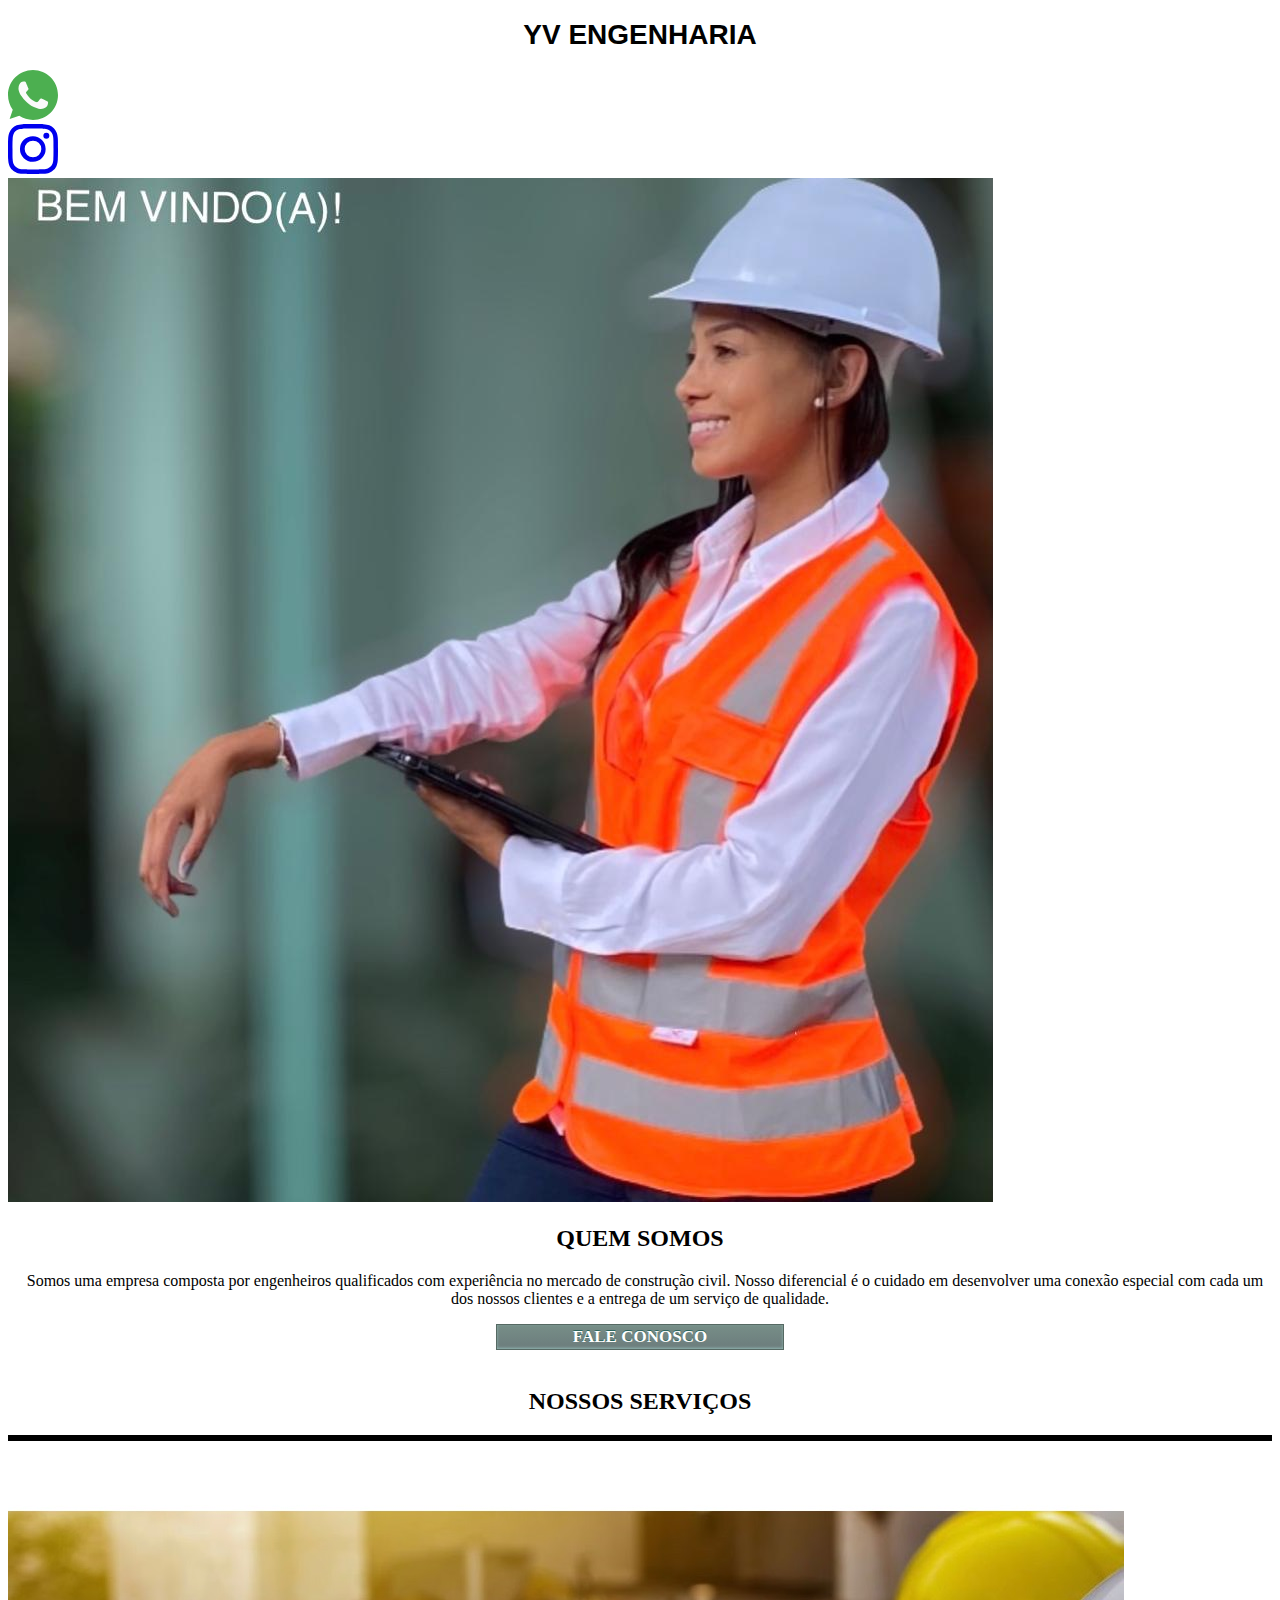
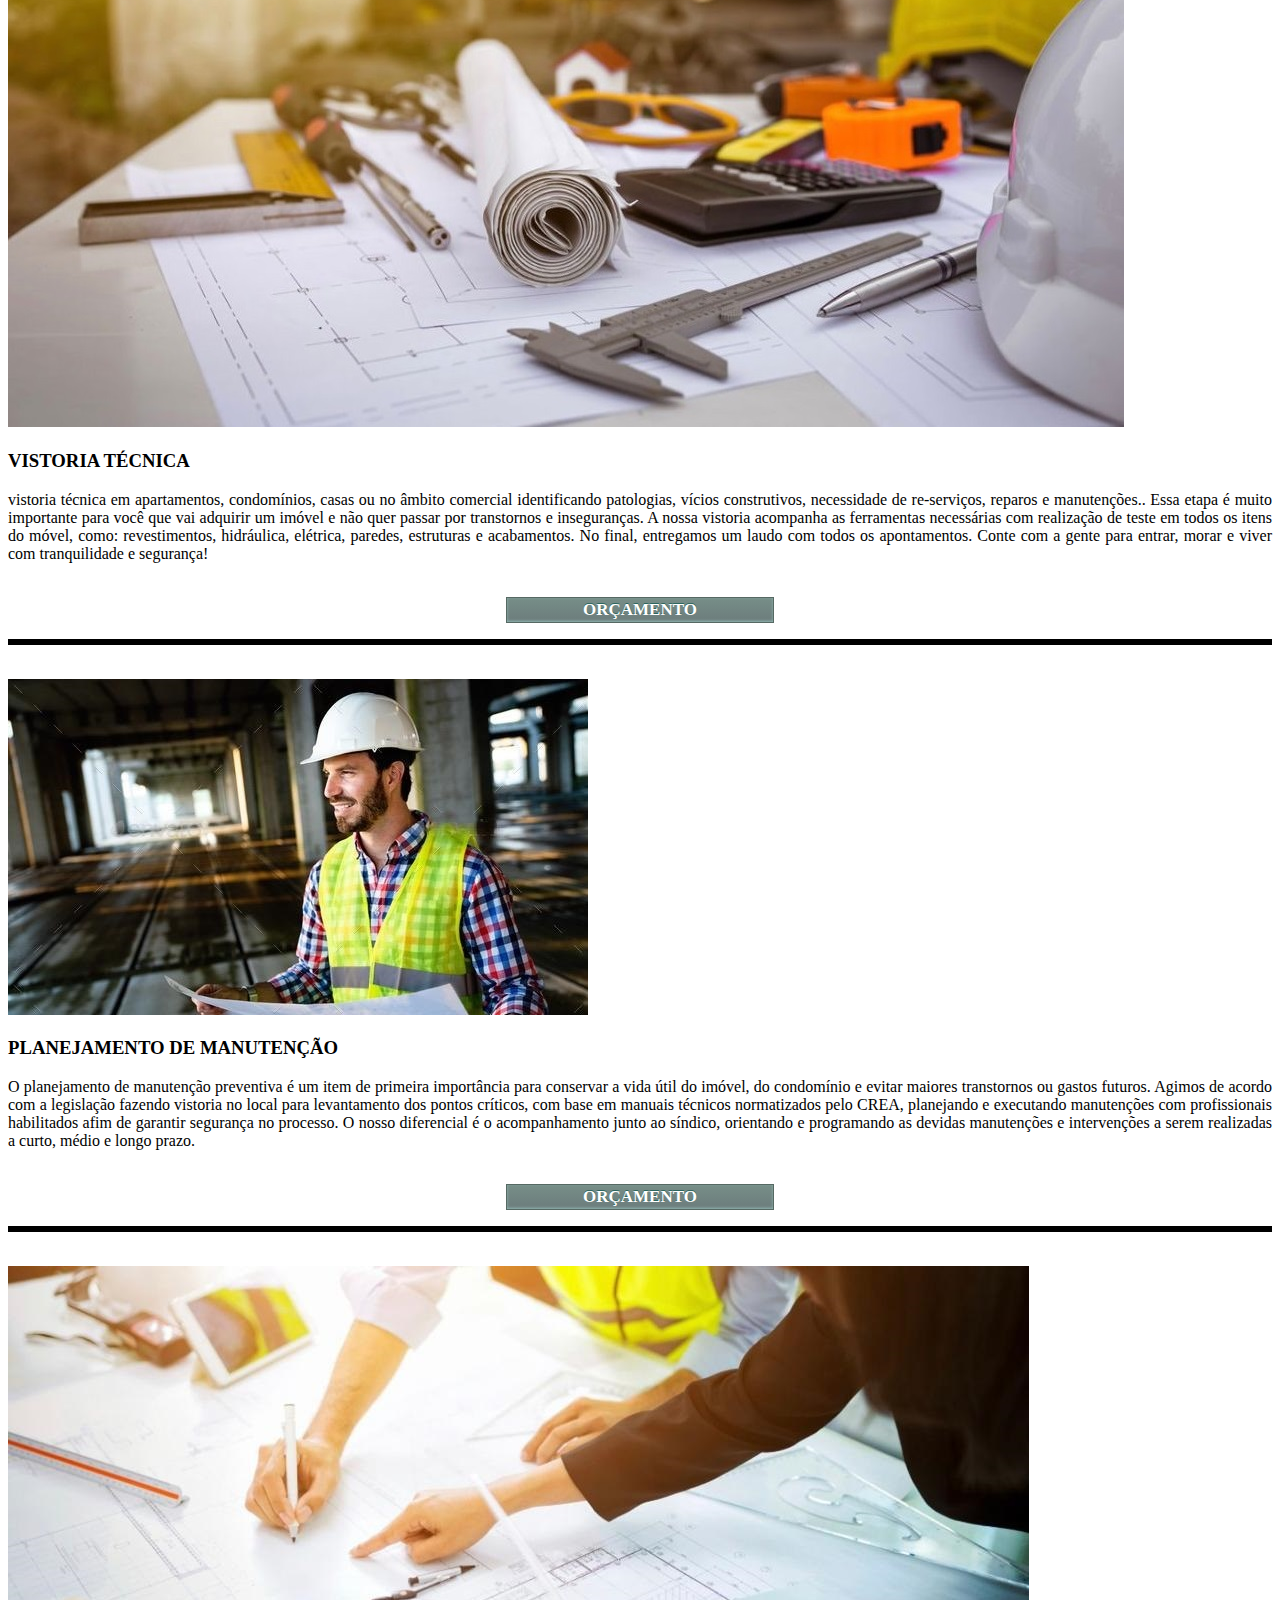
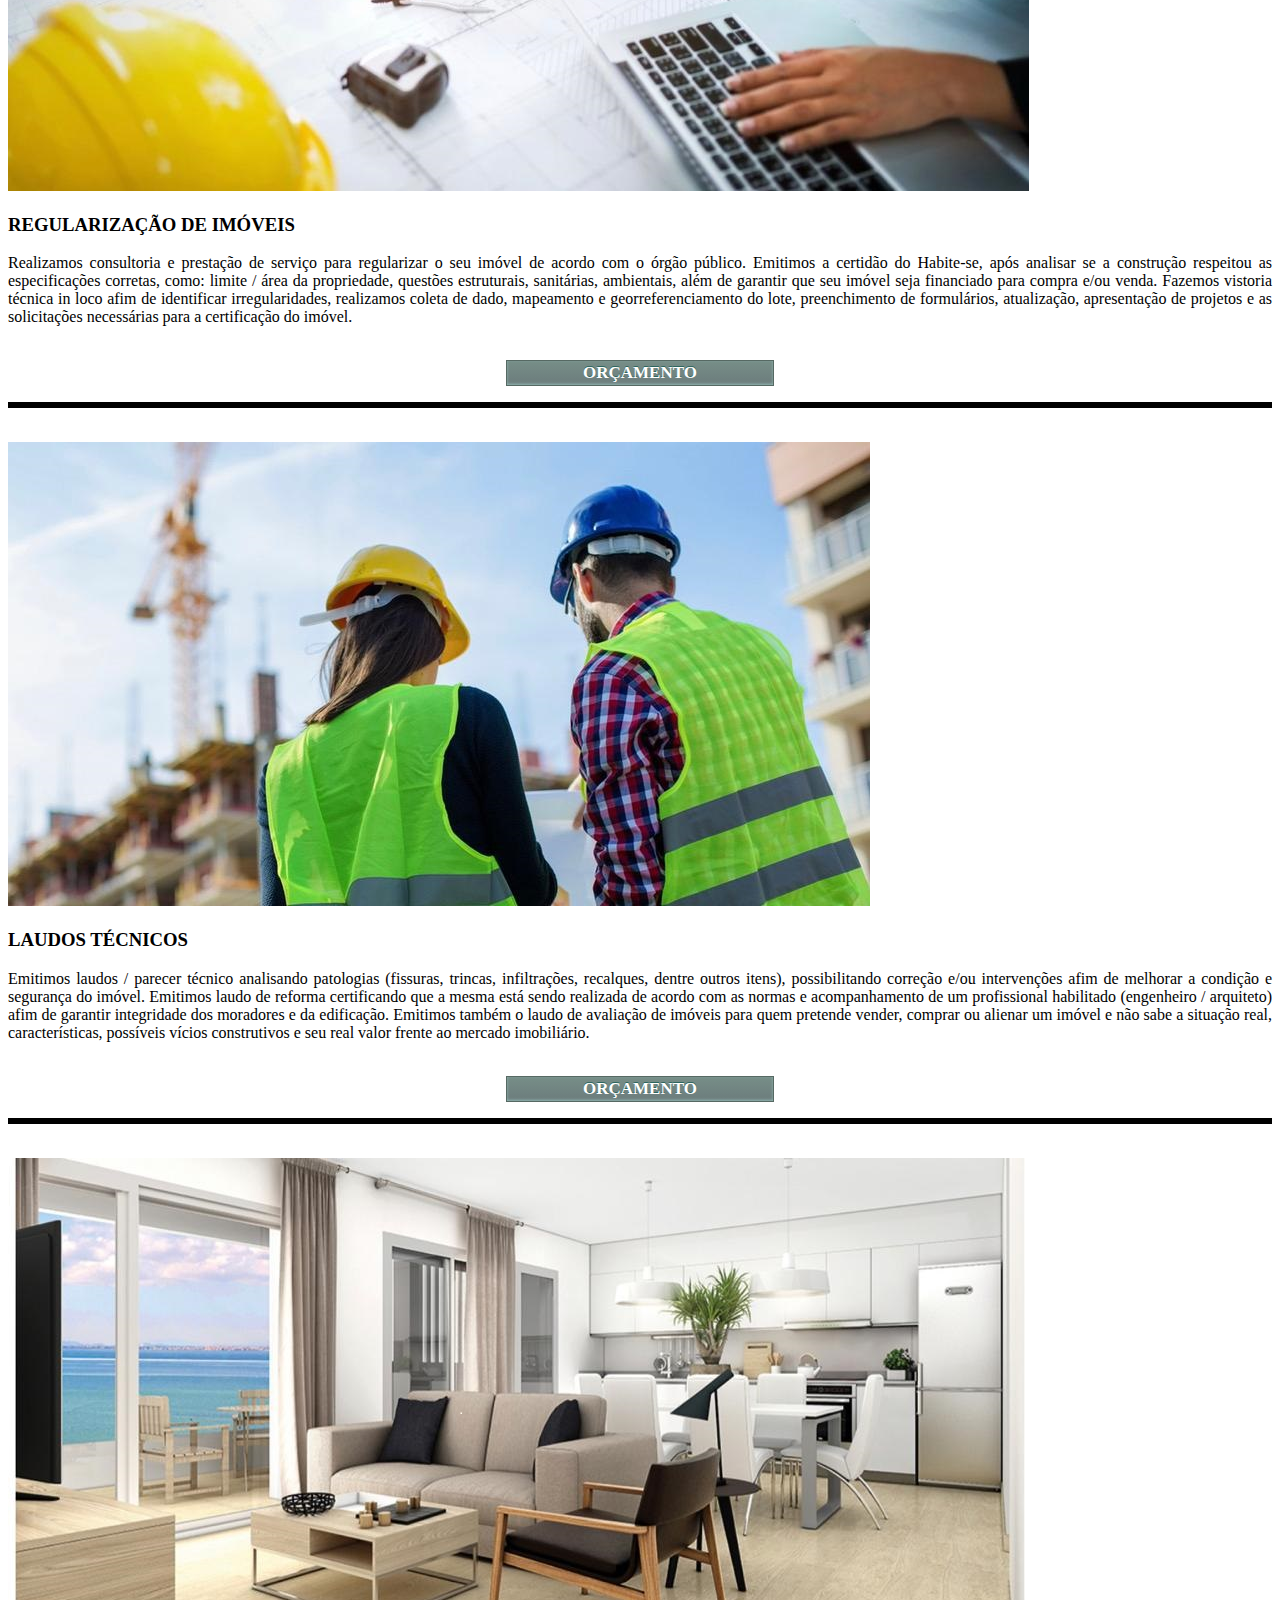
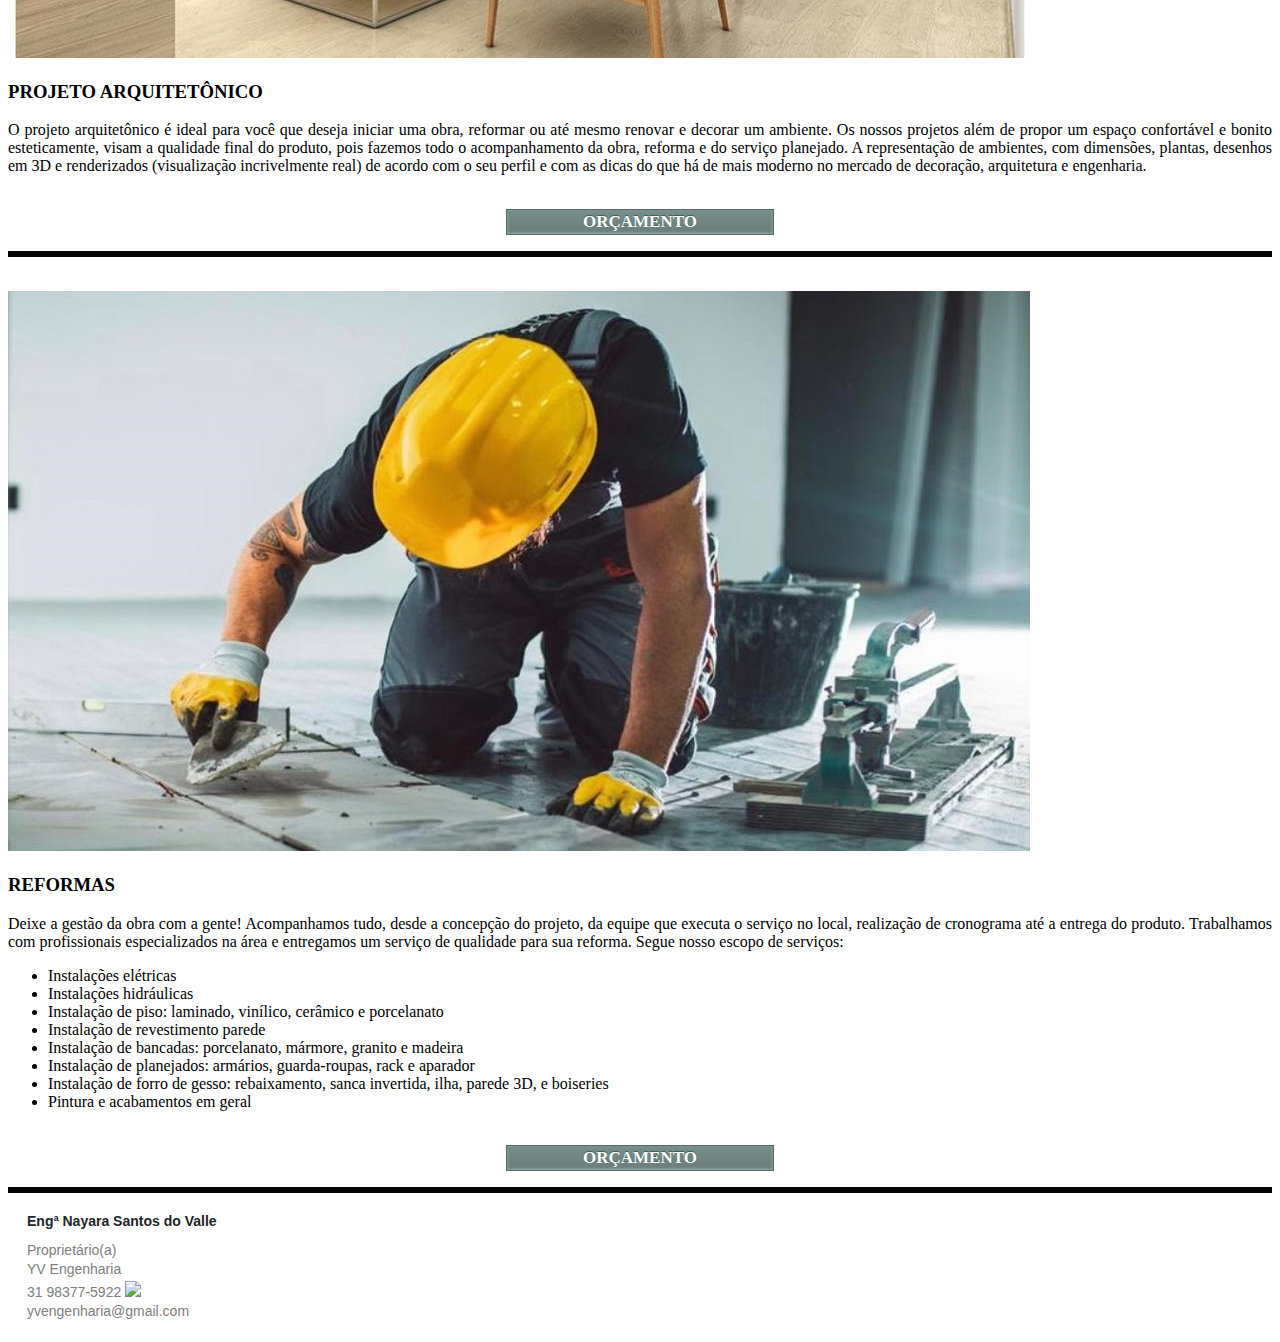
==== index.html @ 6bd7ccec "Update index.html" ====
<!DOCTYPE html>
<html>
<html lang="pt-BR">
  
  <head>
    <meta charset="utf-8">
    <title>YV ENGENHARIA</title>
    <link rel="stylesheet" href="estilos2.css">
    <meta name="viewport" content="width=device-width, initial-scale=1.0">
    
  </head>
  
 <body>
      
     <div style='text-align:center'>
     <div style='font-size:	14px'>
     <div style='color:#000000'>
     <div style=' font-family: Helvetica, Sans-Serif'>
       
        <h1>YV ENGENHARIA</h1>
       
     </div>
     </div>
     </div>
     </div>
   
  <script src="./scripts.js"></script>
      <div id="wpp">
        <a href="https://api.whatsapp.com/send?phone=553183775922&text=Texto%20aqui"> 
           <svg enable-background="new 0 0 512 512" width="50" height="50" version="1.1" viewBox="0 0 512 512" xml:space="preserve" xmlns="http://www.w3.org/2000/svg"><path d="M256.064,0h-0.128l0,0C114.784,0,0,114.816,0,256c0,56,18.048,107.904,48.736,150.048l-31.904,95.104  l98.4-31.456C155.712,496.512,204,512,256.064,512C397.216,512,512,397.152,512,256S397.216,0,256.064,0z" fill="#4CAF50"/><path d="m405.02 361.5c-6.176 17.44-30.688 31.904-50.24 36.128-13.376 2.848-30.848 5.12-89.664-19.264-75.232-31.168-123.68-107.62-127.46-112.58-3.616-4.96-30.4-40.48-30.4-77.216s18.656-54.624 26.176-62.304c6.176-6.304 16.384-9.184 26.176-9.184 3.168 0 6.016 0.16 8.576 0.288 7.52 0.32 11.296 0.768 16.256 12.64 6.176 14.88 21.216 51.616 23.008 55.392 1.824 3.776 3.648 8.896 1.088 13.856-2.4 5.12-4.512 7.392-8.288 11.744s-7.36 7.68-11.136 12.352c-3.456 4.064-7.36 8.416-3.008 15.936 4.352 7.36 19.392 31.904 41.536 51.616 28.576 25.44 51.744 33.568 60.032 37.024 6.176 2.56 13.536 1.952 18.048-2.848 5.728-6.176 12.8-16.416 20-26.496 5.12-7.232 11.584-8.128 18.368-5.568 6.912 2.4 43.488 20.48 51.008 24.224 7.52 3.776 12.48 5.568 14.304 8.736 1.792 3.168 1.792 18.048-4.384 35.52z" fill="#FAFAFA"/>
           </svg>
         </a>
       </div>
   
       <div id="instagram">
         <a href="https://www.instagram.com/yvengenharia/"> 
           <svg xmlns="http://www.w3.org/2000/svg" width="50" height="50" fill="currentColor" class="bi bi-instagram" viewBox="0 0 16 16"><path d="M8 0C5.829 0 5.556.01 4.703.048 3.85.088 3.269.222 2.76.42a3.917 3.917 0 0 0-1.417.923A3.927 3.927 0 0 0 .42 2.76C.222 3.268.087 3.85.048 4.7.01 5.555 0 5.827 0 8.001c0 2.172.01 2.444.048 3.297.04.852.174 1.433.372 1.942.205.526.478.972.923 1.417.444.445.89.719 1.416.923.51.198 1.09.333 1.942.372C5.555 15.99 5.827 16 8 16s2.444-.01 3.298-.048c.851-.04 1.434-.174 1.943-.372a3.916 3.916 0 0 0 1.416-.923c.445-.445.718-.891.923-1.417.197-.509.332-1.09.372-1.942C15.99 10.445 16 10.173 16 8s-.01-2.445-.048-3.299c-.04-.851-.175-1.433-.372-1.941a3.926 3.926 0 0 0-.923-1.417A3.911 3.911 0 0 0 13.24.42c-.51-.198-1.092-.333-1.943-.372C10.443.01 10.172 0 7.998 0h.003zm-.717 1.442h.718c2.136 0 2.389.007 3.232.046.78.035 1.204.166 1.486.275.373.145.64.319.92.599.28.28.453.546.598.92.11.281.24.705.275 1.485.039.843.047 1.096.047 3.231s-.008 2.389-.047 3.232c-.035.78-.166 1.203-.275 1.485a2.47 2.47 0 0 1-.599.919c-.28.28-.546.453-.92.598-.28.11-.704.24-1.485.276-.843.038-1.096.047-3.232.047s-2.39-.009-3.233-.047c-.78-.036-1.203-.166-1.485-.276a2.478 2.478 0 0 1-.92-.598 2.48 2.48 0 0 1-.6-.92c-.109-.281-.24-.705-.275-1.485-.038-.843-.046-1.096-.046-3.233 0-2.136.008-2.388.046-3.231.036-.78.166-1.204.276-1.486.145-.373.319-.64.599-.92.28-.28.546-.453.92-.598.282-.11.705-.24 1.485-.276.738-.034 1.024-.044 2.515-.045v.002zm4.988 1.328a.96.96 0 1 0 0 1.92.96.96 0 0 0 0-1.92zm-4.27 1.122a4.109 4.109 0 1 0 0 8.217 4.109 4.109 0 0 0 0-8.217zm0 1.441a2.667 2.667 0 1 1 0 5.334 2.667 2.667 0 0 1 0-5.334z"/>
           </svg>                                 
         </a>
        </div>
  
  <img src= "../a2.jpg" class="img">
  
   
   <div style='text-align:center'><h2>QUEM SOMOS</h2></div>
   
     <p><div style='text-align:center'>
         <div style= 'text-indent: 10px'>
           <div style= 'color: #000000'>
             
                                    
        Somos uma empresa composta por engenheiros qualificados com experiência no mercado de construção civil. 
        Nosso diferencial é o cuidado em desenvolver uma conexão especial com cada um dos nossos clientes e a 
        entrega de um serviço de qualidade.
 
      </p>
      </div>
      </div>
      </div>
  
  <div style='text-align:center'>
  <a href="https://api.whatsapp.com/send?phone=553183775922&text=Texto%20aqui" class="myButton">FALE CONOSCO</a>
  </div>
  </br>
       <div style='text-align:center'><h2>NOSSOS SERVIÇOS</h2></div>
  
     <p style="border:solid;"></p>
  
       <img src= "../img/vt1.jpg" class="img">
  
     <div style='text-align:left'><h3>VISTORIA TÉCNICA</h3></div>
     <p><div style='text-align:justify'>
    

             
          vistoria técnica em apartamentos, condomínios, casas ou no âmbito comercial identificando patologias, vícios construtivos, 
         necessidade de re-serviços, reparos e manutenções.. Essa etapa é muito importante para você que vai adquirir um imóvel e não quer passar
         por transtornos e inseguranças. A nossa vistoria acompanha as ferramentas necessárias com realização de teste em todos os itens do 
         móvel, como: revestimentos, hidráulica, elétrica, paredes, estruturas e acabamentos. No final, entregamos um laudo com todos os 
         apontamentos. Conte com a gente para entrar, morar e viver com tranquilidade e segurança!

     
      </p>
        </div>

     </br>
      <div style='text-align:center'>
       <a href="https://api.whatsapp.com/send?phone=553183775922&text=Texto%20aqui" class="myButton">ORÇAMENTO</a>
        </div>

       <p style="border:solid;"></p>

      </br>
       
       <img src= "../img/mp1.jpg" class="img">
  
     <div style='text-align:left'><h3>PLANEJAMENTO DE MANUTENÇÃO</h3></div>
     <p><div style='text-align:justify'>  

       O planejamento de manutenção preventiva é um item de primeira importância para conservar a vida útil do imóvel, do condomínio e evitar
       maiores transtornos ou gastos futuros. Agimos de acordo com a legislação fazendo vistoria no local para levantamento dos pontos
       críticos, com base em manuais técnicos normatizados pelo CREA, planejando e executando manutenções com profissionais habilitados 
       afim de garantir segurança no processo. O nosso diferencial é o acompanhamento junto ao síndico, orientando e programando as devidas 
       manutenções e intervenções a serem realizadas a curto, médio e longo prazo.
   
     </p></div> 

    </br>
    <div style='text-align:center'>
       <a href="https://api.whatsapp.com/send?phone=553183775922&text=Texto%20aqui" class="myButton">ORÇAMENTO</a>
        </div>

     <p style="border:solid;"></p>

      </br>
     

  <img src= "../img/ri1.jpg" class="img">

  <div style='text-align:left'><h3>REGULARIZAÇÃO DE IMÓVEIS</h3></div>
  <p><div style='text-align:justify'>  
         
        Realizamos consultoria e prestação de serviço para regularizar o seu imóvel de acordo com o órgão público. Emitimos a certidão do
        Habite-se, após analisar se a construção respeitou as especificações corretas, como: limite / área da propriedade, questões 
        estruturais, sanitárias, ambientais, além de garantir que seu imóvel seja financiado para compra e/ou venda. Fazemos vistoria
        técnica in loco afim de identificar irregularidades, realizamos coleta de dado, mapeamento e georreferenciamento do lote, 
        preenchimento de formulários, atualização, apresentação de projetos e as solicitações necessárias para a certificação do imóvel.


     </p></div>
    
     </br>
    <div style='text-align:center'>
       <a href="https://api.whatsapp.com/send?phone=553183775922&text=Texto%20aqui" class="myButton">ORÇAMENTO</a>
        </div>

      <p style="border:solid;"></p>

      </br>
      

   <img src= "../img/lt1.jpg" class="img">

     <div style='text-align:left'><h3>LAUDOS TÉCNICOS</h3></div>
     <p><div style='text-align:justify'>  

        Emitimos laudos / parecer técnico analisando patologias (fissuras, trincas, infiltrações, recalques, dentre outros itens),
        possibilitando correção e/ou intervenções afim de melhorar a condição e segurança do imóvel. Emitimos laudo de reforma
        certificando que a mesma está sendo realizada de acordo com as normas e acompanhamento de um profissional habilitado 
        (engenheiro / arquiteto) afim de garantir integridade dos moradores e da edificação. Emitimos também o laudo de avaliação 
        de imóveis para quem pretende vender, comprar ou alienar um imóvel e não sabe a situação real, características, possíveis 
        vícios construtivos e seu real valor frente ao mercado imobiliário.


     </p></div>

    </br>
    <div style='text-align:center'>
       <a href="https://api.whatsapp.com/send?phone=553183775922&text=Texto%20aqui" class="myButton">ORÇAMENTO</a>
        </div>

     <p style="border:solid;"></p>

      </br>
      


   <img src= "../img/pa1.jpg" class="img">

     <div style='text-align:left'><h3>PROJETO ARQUITETÔNICO</h3></div>
     <p><div style='text-align:justify'> 

       
      
         O projeto arquitetônico é ideal para você que deseja iniciar uma obra, reformar ou até mesmo renovar e decorar um ambiente. 
         Os nossos projetos além de propor um espaço confortável e bonito esteticamente, visam a qualidade final do produto, pois fazemos
         todo o acompanhamento da obra, reforma e do serviço planejado. A representação de ambientes, com dimensões, plantas, desenhos em 
         3D e renderizados (visualização incrivelmente real) de acordo com o seu perfil e com as dicas do que há de mais moderno no mercado 
         de decoração, arquitetura e engenharia. 
       
       
         </p></div>
     </br>
     <div style='text-align:center'>
       <a href="https://api.whatsapp.com/send?phone=553183775922&text=Texto%20aqui" class="myButton">ORÇAMENTO</a>
        </div>

      <p style="border:solid;"></p>

      </br>
      


     <img src= "../img/re1.jpg" class="img">

     <div style='text-align:left'><h3>REFORMAS</h3></div>
     <p><div style='text-align:justify'>  
  
       Deixe a gestão da obra com a gente! Acompanhamos tudo, desde a concepção do projeto, da equipe que executa o serviço no local,
       realização de cronograma até a entrega do produto. Trabalhamos com profissionais especializados na área e entregamos um serviço de
       qualidade para sua reforma. 

       Segue nosso escopo de serviços:

       <ul>

         
         
         <li> Instalações elétricas </li>
         <li> Instalações hidráulicas </li>
         <li> Instalação de piso: laminado, vinílico, cerâmico e porcelanato </li>
         <li> Instalação de revestimento parede </li>
         <li> Instalação de bancadas: porcelanato, mármore, granito e madeira </li>  
         <li> Instalação de planejados: armários, guarda-roupas, rack e aparador </li>
         <li> Instalação de forro de gesso: rebaixamento, sanca invertida, ilha, parede 3D, e boiseries
         <li>Pintura e acabamentos em geral </li>
           
  
      </ul>

     </p></div>

     </br>
     <div style='text-align:center'>
       <a href="https://api.whatsapp.com/send?phone=553183775922&text=Texto%20aqui" class="myButton">ORÇAMENTO</a>
        </div>

       <p style="border:solid;"></p>

  
        <table border='0' id='signature-model-1' style='color: rgb(128, 128, 128); line-height: 15px; font-weight: 300; font-size: 14px; font-family: Arial;'>
        <tbody>
        <tr>
        <td style='max-width: 80px;' valign='top'></td>
        <td style='padding:0 10px 0 10px'>
        <table style='margin-bottom: 8px'>
        <tbody><tr>
        <td id='name-color' style='font-size: 14px; font-weight: bold; color: rgb(33, 37, 41);'><span>Engª Nayara Santos do Valle</span></td>
        </tr><table id='text-color' style='color: rgb(128, 128, 128);'>
        <tbody><tr>
        <td><span>Proprietário(a)</span><span></span></td>
        </tr><tr>
        <td><span>YV Engenharia</span></td>
        </tr><tr><td><span>31 98377-5922</span>
        <a href='https://api.whatsapp.com/send?phone=553183775922&text=Texto%20aqui' target='_blank'>
        <img style='width: 14px;' class='fa-whatsapp ml-1' src='https://images.completa.website/dados/dea651ca2a571f694bf51ba8913e7e66.png'>
        </a></td></tr><tr>
        <td style='text-decoration: none; display: grid;'><a class='text-truncate'>yvengenharia@gmail.com</a></td>
        </tr><tr>
        </tr>
        <tr></tr>
        <tr>
        <td>
        <table style='width: 1%''>
        <tbody>
        <tr style='font-size: 20px'>
        </tr>
        </tbody>
        </table>
        </td>
        </tr>
        <tr>
                                        
        </td>
        </tr>
        </tbody>
        </table>
       
        </tbody>
        </table>
        </td>
        </tr>
        </tbody>
        </table>

                         
  </body>





</html>






</html>
---- estilos2.css ----
.container {
    width: 100%;
    height: 100%;
    position: absolute;
    background: #eee;
} 


.myButton {
	box-shadow:inset 0px -1px 3px 0px #91b8b3;
	background:linear-gradient(to bottom, #768d87 5%, #6c7c7c 100%);
	background-color:#768d87;
	border:1px solid #566963;
	display:inline-block;
	cursor:pointer;
	color:#ffffff;
	font-family:Times New Roman;
	font-size:17px;
	font-weight:bold;
	padding:2px 76px;
	text-decoration:none;
	text-shadow:0px -1px 0px #2b665e;
}
.myButton:hover {
	background:linear-gradient(to bottom, #6c7c7c 5%, #768d87 100%);
	background-color:#6c7c7c;
}
.myButton:active {
	position:relative;
	top:1px;
}



@media (max-width: 640px) {

	
   body {
	   
 
    
    background-color: #FFFFFF;
    background-attachment:scroll;
    background-repeat: no-repeat;
    background-size:100%;
    font-size:	16px;
		line-height:	1.5;
		font-family:	"Helvetica",	"Lucida	Grande",	sans-serif;
		color:	#000000;
     
   }
	
.img{
	width:100%;
	
	}
	

#wpp{
      color: blue;
      text-align: right;
      font-size: 70px;
      font-family: serif; 
      position: fixed;
      bottom: 2px;
      right:2px;
  }

#instagram{
      color: blue;
      text-align: right;
      font-size: 70px;
      font-family: serif; 
      position: fixed;
      bottom: 55px;
      right:2px;
  }

.svg-icon {
width: 1em;
height: 1em;
}

.svg-icon path,
.svg-icon polygon,
.svg-icon rect {
fill: #4691f6;
}

.svg-icon circle {
stroke: #4691f6;
stroke-width: 1;
}


}


@media (min-width:641 px) and (max-width: 1007px) {


   
	
   body {
	   
    background-color: #FFFFFF;
    background-attachment:scroll;
    background-repeat: no-repeat;
    background-size:100%;
    font-size:	16px;
		line-height:	1.5;
		font-family:	"Helvetica",	"Lucida	Grande",	sans-serif;
		color:	#000000;
     
   }
	
.img{
	width:100%;
	
	}
	

#wpp{
      color: blue;
      text-align: right;
      font-size: 70px;
      font-family: serif; 
      position: fixed;
      bottom: 2px;
      right:2px;
  }

#instagram{
      color: blue;
      text-align: right;
      font-size: 70px;
      font-family: serif; 
      position: fixed;
      bottom: 55px;
      right:2px;
  }

.svg-icon {
width: 1em;
height: 1em;
}

.svg-icon path,
.svg-icon polygon,
.svg-icon rect {
fill: #4691f6;
}

.svg-icon circle {
stroke: #4691f6;
stroke-width: 1;
}


}
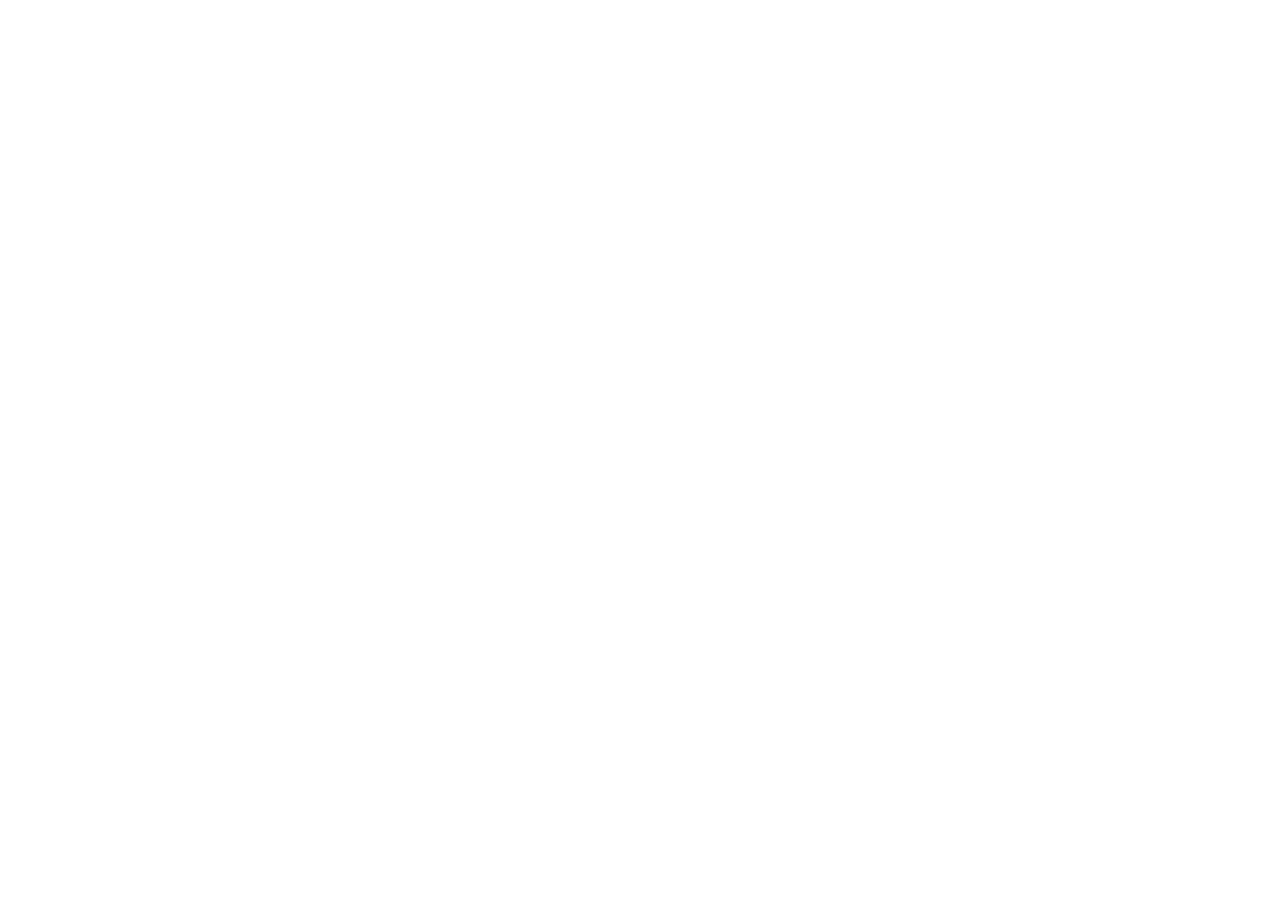
==== commit 6da077a4: "Update index.html" ====
--- a/index.html
+++ b/index.html
@@ -12,7 +12,8 @@
   </head>
   
  <body>
-      
+   
+     <script src="./scripts.js"></script>
      <div style='text-align:center'>
      <div style='font-size:	14px'>
      <div style='color:#000000'>
@@ -25,9 +26,9 @@
      </div>
      </div>
    
-  <script src="./scripts.js"></script>
+    
       <div id="wpp">
-        <a href="https://api.whatsapp.com/send?phone=553183775922&text=Texto%20aqui"> 
+        <a href="https://api.whatsapp.com/send?phone=553183775922&text=%20"> 
            <svg enable-background="new 0 0 512 512" width="50" height="50" version="1.1" viewBox="0 0 512 512" xml:space="preserve" xmlns="http://www.w3.org/2000/svg"><path d="M256.064,0h-0.128l0,0C114.784,0,0,114.816,0,256c0,56,18.048,107.904,48.736,150.048l-31.904,95.104  l98.4-31.456C155.712,496.512,204,512,256.064,512C397.216,512,512,397.152,512,256S397.216,0,256.064,0z" fill="#4CAF50"/><path d="m405.02 361.5c-6.176 17.44-30.688 31.904-50.24 36.128-13.376 2.848-30.848 5.12-89.664-19.264-75.232-31.168-123.68-107.62-127.46-112.58-3.616-4.96-30.4-40.48-30.4-77.216s18.656-54.624 26.176-62.304c6.176-6.304 16.384-9.184 26.176-9.184 3.168 0 6.016 0.16 8.576 0.288 7.52 0.32 11.296 0.768 16.256 12.64 6.176 14.88 21.216 51.616 23.008 55.392 1.824 3.776 3.648 8.896 1.088 13.856-2.4 5.12-4.512 7.392-8.288 11.744s-7.36 7.68-11.136 12.352c-3.456 4.064-7.36 8.416-3.008 15.936 4.352 7.36 19.392 31.904 41.536 51.616 28.576 25.44 51.744 33.568 60.032 37.024 6.176 2.56 13.536 1.952 18.048-2.848 5.728-6.176 12.8-16.416 20-26.496 5.12-7.232 11.584-8.128 18.368-5.568 6.912 2.4 43.488 20.48 51.008 24.224 7.52 3.776 12.48 5.568 14.304 8.736 1.792 3.168 1.792 18.048-4.384 35.52z" fill="#FAFAFA"/>
            </svg>
          </a>
@@ -242,6 +243,7 @@
         <td><span>Proprietário(a)</span><span></span></td>
         </tr><tr>
         <td><span>YV Engenharia</span></td>
+        <td><span>@yvengenharia</span></td>
         </tr><tr><td><span>31 98377-5922</span>
         <a href='https://api.whatsapp.com/send?phone=553183775922&text=Texto%20aqui' target='_blank'>
         <img style='width: 14px;' class='fa-whatsapp ml-1' src='https://images.completa.website/dados/dea651ca2a571f694bf51ba8913e7e66.png'>
